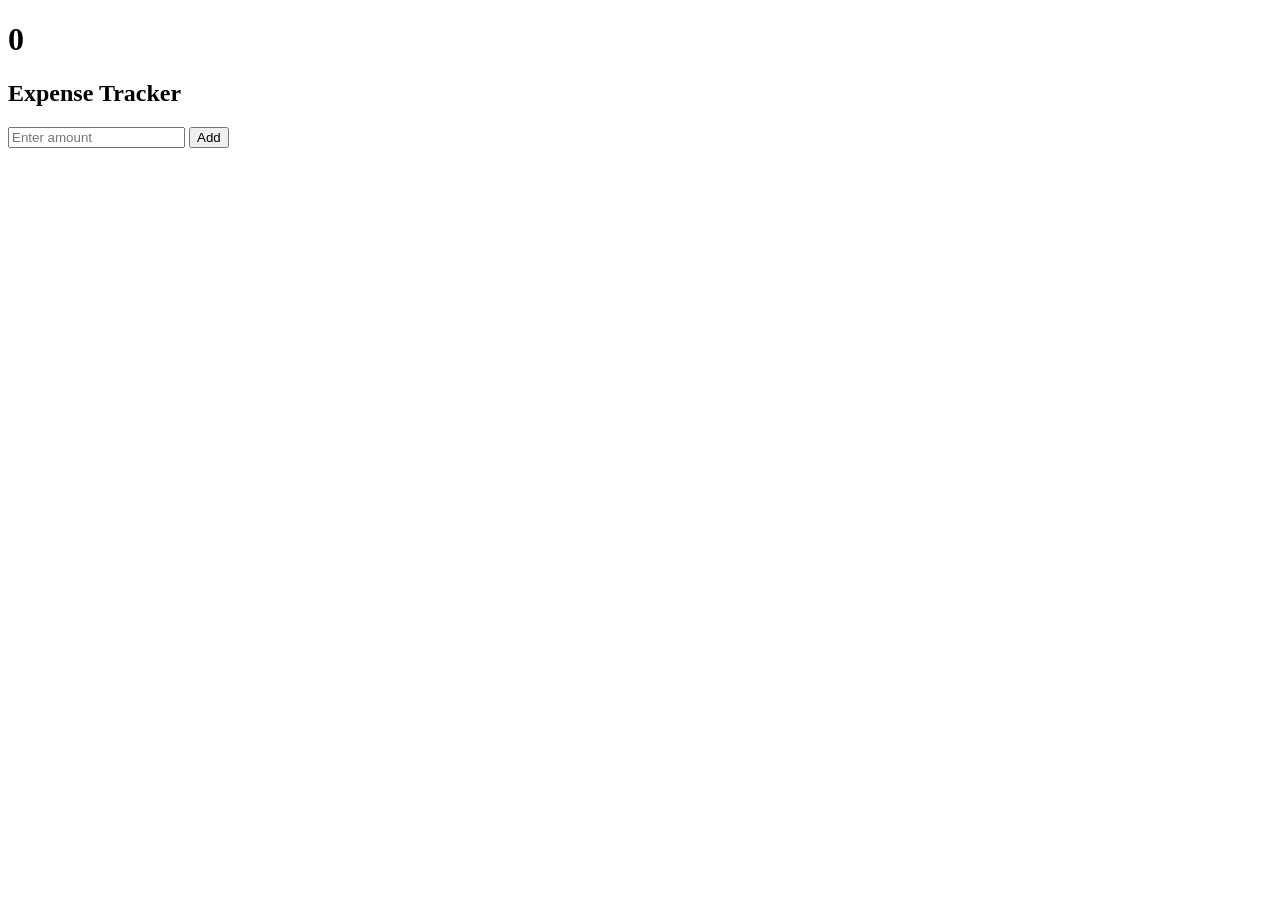
==== index.html @ a6346fc4 "add expense" ====
<!DOCTYPE html>
<html lang="en">
<head>
    <meta charset="UTF-8">
    <meta name="viewport" content="width=device-width, initial-scale=1.0">
    <title>expense tracker</title>
</head>
<body>
    <h1 id="total">0</h1>
    <h2>Expense Tracker</h2>
    <input type="number" id="amount" placeholder="Enter amount">
    <button onclick="addExpense()" id="ad">Add</button>
    <button onclick="updateExpense()" id="up">update</button>
    <div id="history"></div>
    <script src="script.js"></script>
</body>
</html>
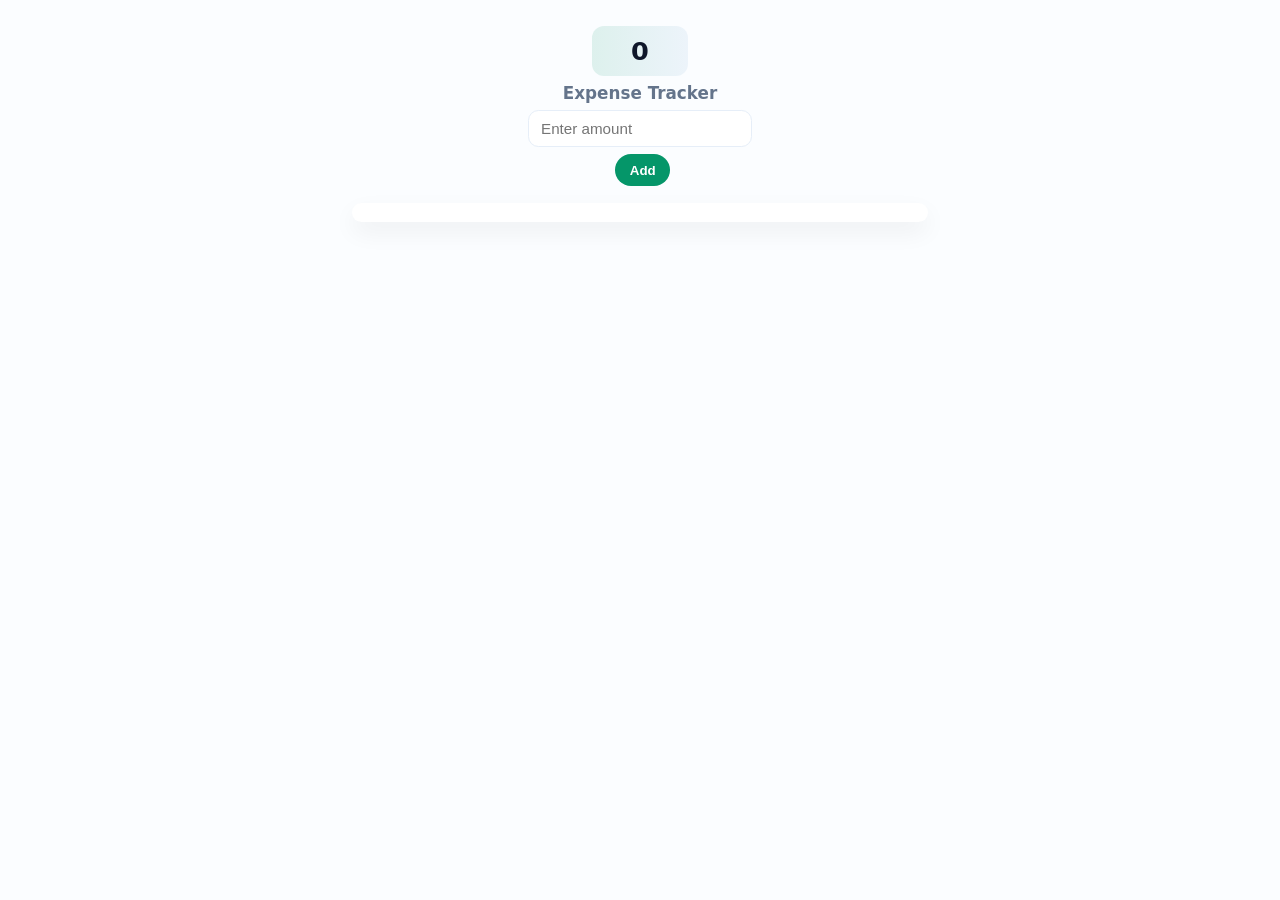
==== commit 5fe8ebde: "add expense" ====
--- a/index.html
+++ b/index.html
@@ -4,6 +4,7 @@
     <meta charset="UTF-8">
     <meta name="viewport" content="width=device-width, initial-scale=1.0">
     <title>expense tracker</title>
+    <link rel="stylesheet" href="style.css" />
 </head>
 <body>
     <h1 id="total">0</h1>
--- a/style.css
+++ b/style.css
@@ -0,0 +1,102 @@
+/* Minimal expense tracker styles - light and compact */
+:root {
+  --bg: #fbfdff;
+  --card: #ffffff;
+  --accent: #059669;
+  --muted: #64748b;
+}
+
+* {
+  box-sizing: border-box;
+}
+body {
+  margin: 0;
+  min-height: 100vh;
+  display: flex;
+  flex-direction: column;
+  align-items: center;
+  justify-content: flex-start;
+  gap: 0.45rem;
+  padding: 1.25rem;
+  font-family:
+    system-ui,
+    -apple-system,
+    "Segoe UI",
+    Roboto,
+    "Helvetica Neue",
+    Arial;
+  background: var(--bg);
+  color: #0f172a;
+}
+
+h1#total {
+  margin: 0.4rem 0 0;
+  font-size: 1.6rem;
+  background: linear-gradient(
+    90deg,
+    rgba(5, 150, 105, 0.12),
+    rgba(6, 95, 178, 0.06)
+  );
+  padding: 0.6rem 1rem;
+  border-radius: 0.75rem;
+  min-width: 6rem;
+  text-align: center;
+}
+
+h2 {
+  margin: 0;
+  font-size: 1.05rem;
+  color: var(--muted);
+}
+
+input[type="number"] {
+  width: 14rem;
+  padding: 0.55rem 0.75rem;
+  border: 1px solid #e6eef8;
+  border-radius: 0.65rem;
+  background: var(--card);
+  font-size: 0.95rem;
+}
+
+button {
+  margin-left: 0.35rem;
+  padding: 0.55rem 0.9rem;
+  border-radius: 999px;
+  border: none;
+  background: var(--accent);
+  color: #fff;
+  font-weight: 600;
+  cursor: pointer;
+}
+
+button#up {
+  background: #2563eb;
+}
+
+button:active {
+  transform: translateY(1px);
+}
+
+#history {
+  width: 100%;
+  max-width: 36rem;
+  margin-top: 0.6rem;
+  background: var(--card);
+  border-radius: 0.6rem;
+  padding: 0.6rem;
+  box-shadow: 0 10px 24px rgba(2, 6, 23, 0.06);
+  color: #0b1220;
+}
+
+@media (max-width: 520px) {
+  input[type="number"] {
+    width: 100%;
+    max-width: 18rem;
+  }
+  button {
+    padding: 0.5rem 0.75rem;
+  }
+  #history {
+    padding: 0.5rem;
+  }
+}
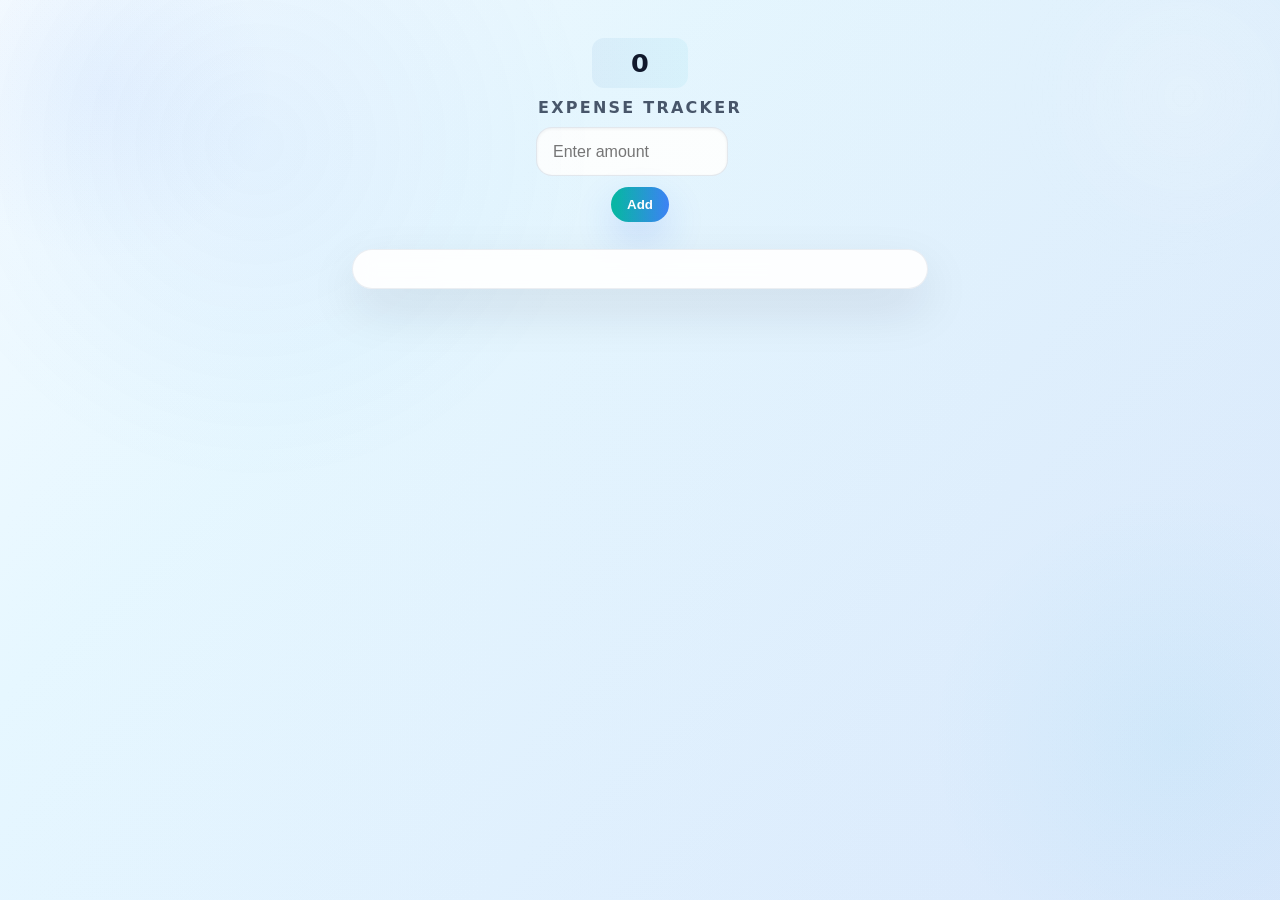
==== commit f49a9cf4: "add expense" ====
--- a/index.html
+++ b/index.html
@@ -1,18 +1,18 @@
-<!DOCTYPE html>
+<!doctype html>
 <html lang="en">
-<head>
-    <meta charset="UTF-8">
-    <meta name="viewport" content="width=device-width, initial-scale=1.0">
+  <head>
+    <meta charset="UTF-8" />
+    <meta name="viewport" content="width=device-width, initial-scale=1.0" />
     <title>expense tracker</title>
     <link rel="stylesheet" href="style.css" />
-</head>
-<body>
+  </head>
+  <body>
     <h1 id="total">0</h1>
     <h2>Expense Tracker</h2>
-    <input type="number" id="amount" placeholder="Enter amount">
-    <button onclick="addExpense()" id="ad">Add</button>
-    <button onclick="updateExpense()" id="up">update</button>
+    <input type="number" id="amount" placeholder="Enter amount" />
+    <button type="button" onclick="addExpense()" id="ad">Add</button>
+    <button type="button" onclick="updateExpense()" id="up">Update</button>
     <div id="history"></div>
     <script src="script.js"></script>
-</body>
-</html>+  </body>
+</html>
--- a/style.css
+++ b/style.css
@@ -1,9 +1,12 @@
 /* Minimal expense tracker styles - light and compact */
 :root {
-  --bg: #fbfdff;
-  --card: #ffffff;
-  --accent: #059669;
-  --muted: #64748b;
+  --bg: #eef2ff;
+  --card: rgba(255, 255, 255, 0.92);
+  --accent: #2563eb;
+  --accent-alt: #06b6a4;
+  --muted: #475569;
+  --text: #0f172a;
+  --border: rgba(148, 163, 184, 0.24);
 }
 
 * {
@@ -16,8 +19,8 @@
   flex-direction: column;
   align-items: center;
   justify-content: flex-start;
-  gap: 0.45rem;
-  padding: 1.25rem;
+  gap: 0.65rem;
+  padding: 2rem;
   font-family:
     system-ui,
     -apple-system,
@@ -25,8 +28,88 @@
     Roboto,
     "Helvetica Neue",
     Arial;
-  background: var(--bg);
-  color: #0f172a;
+  /* cool-toned layered background */
+  background:
+    radial-gradient(
+      circle at 8% 10%,
+      rgba(59, 130, 246, 0.06),
+      transparent 12%
+    ),
+    radial-gradient(
+      circle at 92% 82%,
+      rgba(6, 182, 212, 0.05),
+      transparent 18%
+    ),
+    linear-gradient(135deg, #f6fbff 0%, #e6f7ff 32%, #dbeafe 100%);
+  background-attachment: fixed;
+  color: var(--text);
+  transition: background 0.6s ease;
+}
+
+/* subtle animated overlay */
+body::before {
+  content: "";
+  position: fixed;
+  inset: 0;
+  pointer-events: none;
+  background:
+    radial-gradient(
+      circle at 10% 8%,
+      rgba(59, 130, 246, 0.06),
+      transparent 12%
+    ),
+    radial-gradient(
+      circle at 90% 80%,
+      rgba(6, 182, 212, 0.04),
+      transparent 18%
+    ),
+    linear-gradient(90deg, rgba(255, 255, 255, 0.02), rgba(0, 0, 0, 0.02));
+  background-size: 200% 200%;
+  opacity: 0.95;
+  animation: shimmer 24s linear infinite;
+  z-index: 0;
+}
+
+body::after {
+  content: "";
+  position: fixed;
+  width: 28rem;
+  height: 28rem;
+  top: -8rem;
+  right: -8rem;
+  background: radial-gradient(
+    circle,
+    rgba(255, 255, 255, 0.18),
+    transparent 50%
+  );
+  filter: blur(26px);
+  opacity: 0.9;
+  animation: float 18s ease-in-out infinite;
+  z-index: 0;
+}
+
+@keyframes float {
+  0% {
+    transform: translate(0, 0) scale(1);
+  }
+  50% {
+    transform: translate(-3%, 4%) scale(1.02);
+  }
+  100% {
+    transform: translate(0, 0) scale(1);
+  }
+}
+
+@keyframes shimmer {
+  0% {
+    background-position: 0% 50%;
+  }
+  50% {
+    background-position: 100% 50%;
+  }
+  100% {
+    background-position: 0% 50%;
+  }
 }
 
 h1#total {
@@ -34,8 +117,8 @@
   font-size: 1.6rem;
   background: linear-gradient(
     90deg,
-    rgba(5, 150, 105, 0.12),
-    rgba(6, 95, 178, 0.06)
+    rgba(6, 95, 178, 0.06),
+    rgba(6, 182, 212, 0.06)
   );
   padding: 0.6rem 1rem;
   border-radius: 0.75rem;
@@ -45,47 +128,93 @@
 
 h2 {
   margin: 0;
-  font-size: 1.05rem;
+  font-size: 1rem;
   color: var(--muted);
+  letter-spacing: 0.14em;
+  text-transform: uppercase;
+  font-weight: 600;
 }
 
 input[type="number"] {
-  width: 14rem;
-  padding: 0.55rem 0.75rem;
-  border: 1px solid #e6eef8;
-  border-radius: 0.65rem;
+  margin-right: 1rem;
+  width: 12rem;
+  max-width: 100%;
+  padding: 0.9rem 1rem;
+  border: 1px solid var(--border);
+  border-radius: 1rem;
   background: var(--card);
-  font-size: 0.95rem;
+  font-size: 1rem;
+  color: var(--text);
+  box-shadow: inset 0 1px 3px rgba(15, 23, 42, 0.06);
+}
+
+input[type="number"]:focus {
+  outline: none;
+  border-color: #a5b4fc;
+  box-shadow: 0 0 0 4px rgba(59, 130, 246, 0.12);
 }
 
 button {
-  margin-left: 0.35rem;
-  padding: 0.55rem 0.9rem;
+  margin-left: 0;
+  padding: 0.65rem 1rem;
   border-radius: 999px;
   border: none;
-  background: var(--accent);
+  background: linear-gradient(135deg, #2563eb 0%, #06b6a4 100%);
   color: #fff;
-  font-weight: 600;
+  font-weight: 700;
   cursor: pointer;
-}
-
+  box-shadow: 0 16px 38px rgba(37, 99, 235, 0.18);
+  transition:
+    transform 0.16s cubic-bezier(0.2, 0.9, 0.2, 1),
+    box-shadow 0.16s ease,
+    filter 0.12s ease;
+  display: inline-flex;
+  align-items: center;
+  gap: 0.5rem;
+}
+
+/* ensure consistent gap between adjacent buttons */
+button + button {
+  margin-left: 0.6rem;
+}
+
+/* extra gap specifically for the Update (edit) button */
 button#up {
-  background: #2563eb;
+  display: none;
+  margin-left: 1.2rem;
+}
+
+button#ad {
+  background: linear-gradient(90deg, #06b6a4 6%, #3b82f6 100%);
+}
+button#up {
+  background: linear-gradient(90deg, #7c3aed 6%, #2563eb 100%);
 }
 
 button:active {
   transform: translateY(1px);
+  filter: brightness(0.94);
+  box-shadow: 0 10px 22px rgba(37, 99, 235, 0.12);
+}
+button:focus {
+  outline: 3px solid rgba(37, 99, 235, 0.18);
+  outline-offset: 4px;
 }
 
 #history {
   width: 100%;
   max-width: 36rem;
-  margin-top: 0.6rem;
+  margin-top: 1rem;
   background: var(--card);
-  border-radius: 0.6rem;
-  padding: 0.6rem;
-  box-shadow: 0 10px 24px rgba(2, 6, 23, 0.06);
+  border-radius: 1.25rem;
+  padding: 1.2rem;
+  box-shadow: 0 20px 50px rgba(15, 23, 42, 0.1);
   color: #0b1220;
+  display: flex;
+  flex-direction: column;
+  gap: 0.85rem;
+  border: 1px solid rgba(148, 163, 184, 0.18);
+  backdrop-filter: blur(10px);
 }
 
 @media (max-width: 520px) {
@@ -100,3 +229,47 @@
     padding: 0.5rem;
   }
 }
+
+/* place input and buttons on one row when space allows */
+input[type="number"],
+button {
+  vertical-align: middle;
+}
+
+button:hover {
+  transform: translateY(-3px);
+  box-shadow: 0 22px 46px rgba(37, 99, 235, 0.16);
+  filter: brightness(1.06);
+}
+
+/* stylize potential list items inside history if present */
+#history .item {
+  display: flex;
+  justify-content: space-between;
+  gap: 0.8rem;
+  padding: 1rem;
+  border-radius: 1rem;
+  margin: 0;
+  background: linear-gradient(
+    180deg,
+    rgba(255, 255, 255, 1),
+    rgba(250, 250, 255, 0.98)
+  );
+  align-items: center;
+  box-shadow: 0 8px 20px rgba(2, 6, 23, 0.04);
+  border: 1px solid rgba(2, 6, 23, 0.04);
+  font-size: 1.05rem;
+}
+
+#history .item button {
+  margin-left: 0.6rem;
+}
+
+@media (max-width: 520px) {
+  input[type="number"] {
+    border-radius: 0.65rem;
+  }
+  button {
+    border-radius: 999px;
+  }
+}
